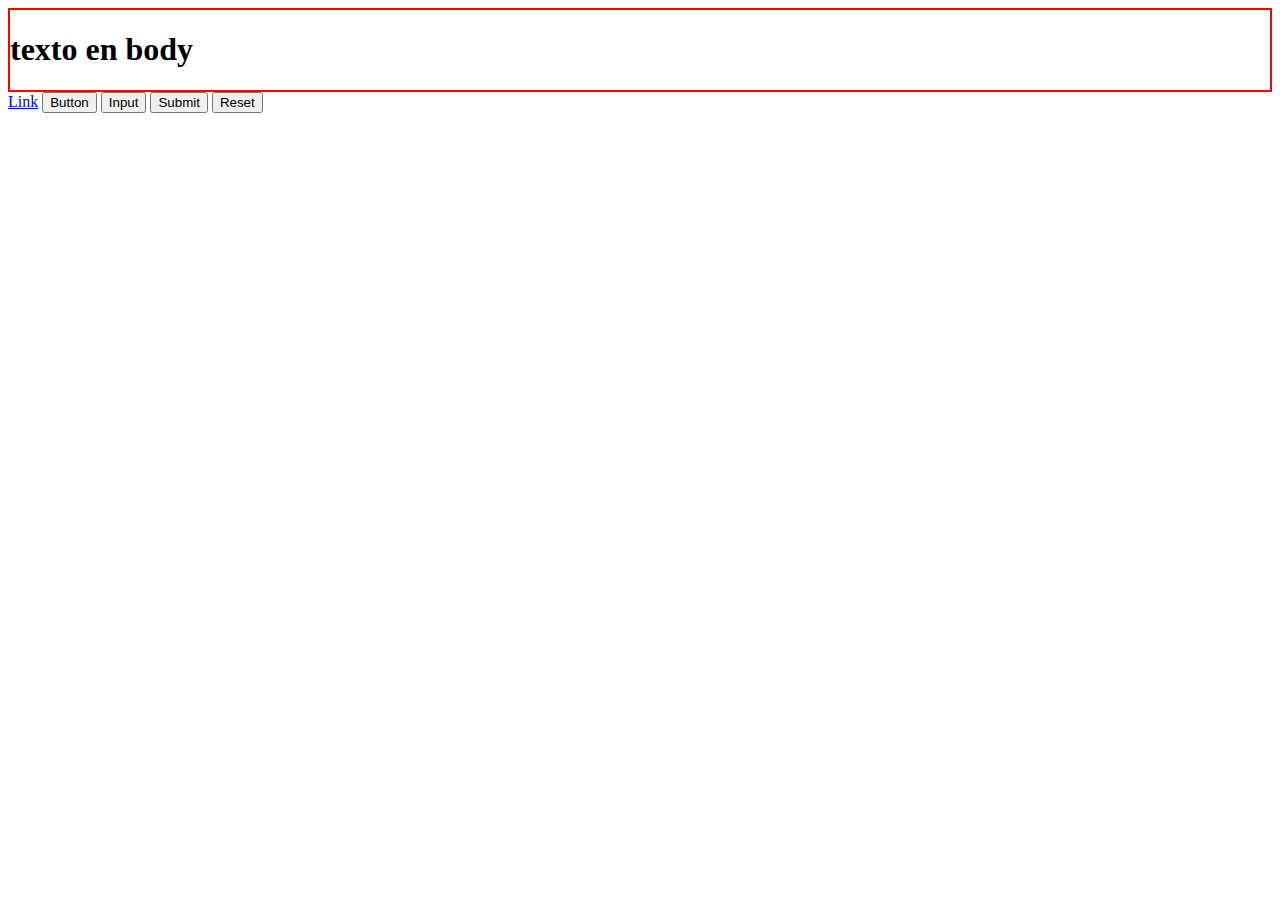
==== assets/pages/conceptos.html @ 98190802 "branch: deb branch created" ====
<!DOCTYPE html>
<html lang="en">
<head>
    <style>
        .box{
            border: 2px solid red;
        }
    </style>

    <meta charset="UTF-8">
    <meta name="viewport" content="width=device-width, initial-scale=1.0">
    <!-- bootstrap styel -->
    <link href="https://cdn.jsdelivr.net/npm/bootstrap@5.3.1/dist/css/bootstrap.min.css" rel="stylesheet" integrity="sha384-4bw+/aepP/YC94hEpVNVgiZdgIC5+VKNBQNGCHeKRQN+PtmoHDEXuppvnDJzQIu9" crossorigin="anonymous">
    <title>Document</title>
</head>

<body>
    
    
<div class="container box my-2">
    <h1>texto en body</h1>
</div>

    <a class="btn btn-secundary" href="#" role="button">Link</a>
<button class="btn btn-primary" type="submit">Button</button>
<input class="btn btn-primary" type="button" value="Input">
<input class="btn btn-primary" type="submit" value="Submit">
<input class="btn btn-primary" type="reset" value="Reset">
    <!-- bootstrap js script (al final siempre para poder cargar el front antes q funcionalidad)-->
    <script src="https://cdn.jsdelivr.net/npm/bootstrap@5.3.1/dist/js/bootstrap.bundle.min.js" integrity="sha384-HwwvtgBNo3bZJJLYd8oVXjrBZt8cqVSpeBNS5n7C8IVInixGAoxmnlMuBnhbgrkm" crossorigin="anonymous"></script>

</body>
</html>
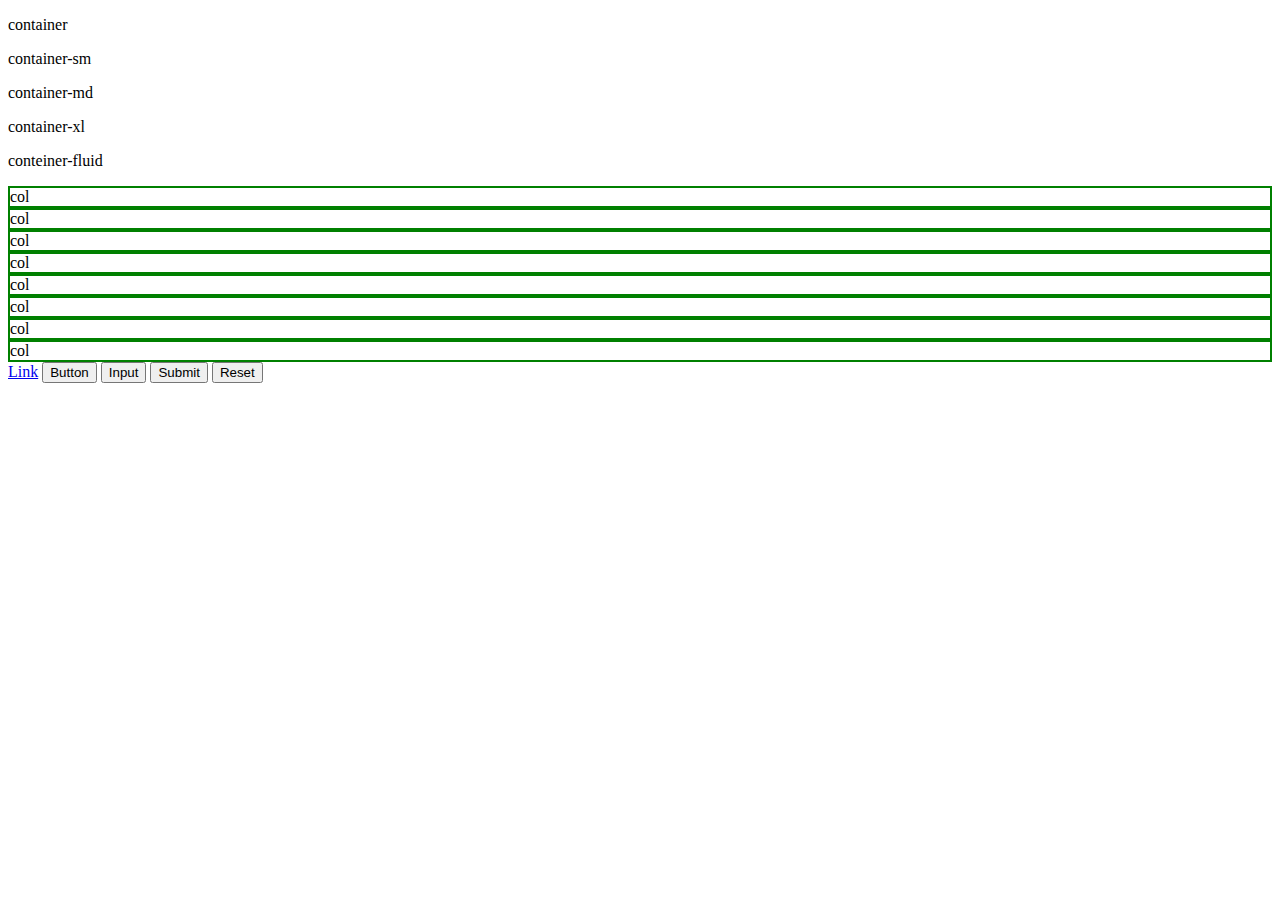
==== commit e775b3a6: "feature:index.html file added" ====
--- a/assets/pages/conceptos.html
+++ b/assets/pages/conceptos.html
@@ -1,25 +1,54 @@
 <!DOCTYPE html>
 <html lang="en">
 <head>
-    <style>
-        .box{
-            border: 2px solid red;
-        }
-    </style>
 
     <meta charset="UTF-8">
     <meta name="viewport" content="width=device-width, initial-scale=1.0">
     <!-- bootstrap styel -->
     <link href="https://cdn.jsdelivr.net/npm/bootstrap@5.3.1/dist/css/bootstrap.min.css" rel="stylesheet" integrity="sha384-4bw+/aepP/YC94hEpVNVgiZdgIC5+VKNBQNGCHeKRQN+PtmoHDEXuppvnDJzQIu9" crossorigin="anonymous">
+    <link rel="stylesheet" href="/assets/styles/conceptos.css">
     <title>Document</title>
 </head>
 
 <body>
     
     
+
+
+<!-- contenedores -->
 <div class="container box my-2">
-    <h1>texto en body</h1>
+    <p>container</p>        
 </div>
+<div class="container-sm box my-2">
+    <p>container-sm</p>        
+</div>
+<div class="container-md box my-2">
+    <p>container-md</p>        
+</div>
+<div class="container-xl box my-2">
+    <p>container-xl</p>        
+</div>
+<div class="container-fluid box my-2">
+    <p>conteiner-fluid</p>        
+</div>
+<!-- section.container>.row>.col.box-col*3  abreviacion emmet--> 
+<section class="container">
+    <div class="row">
+        <div class="col box-col">col</div>
+        <div class="col box-col">col</div>
+        <div class="col box-col">col</div>
+    </div>
+    <div class="row mt-2">
+        <div class="col-3 box-col">col</div>
+        <div class="col-3 box-col">col</div>
+        <div class="col-6 box-col">col</div>
+    </div>
+    <div class="row mt-2">
+        <div class="col-12 col-md-8 box-col">col</div>
+        <div class="col-12 col-4 box-col">col</div>
+    </div>
+</section>
+    
 
     <a class="btn btn-secundary" href="#" role="button">Link</a>
 <button class="btn btn-primary" type="submit">Button</button>
--- a/assets/styles/conceptos.css
+++ b/assets/styles/conceptos.css
@@ -0,0 +1,13 @@
+.box{
+    border: 2px red;
+}
+
+.box-col {
+    border: 2px solid green;
+}
+
+.box-row{
+    border: 2px solid turquoise;
+    min-height: 80px;
+
+}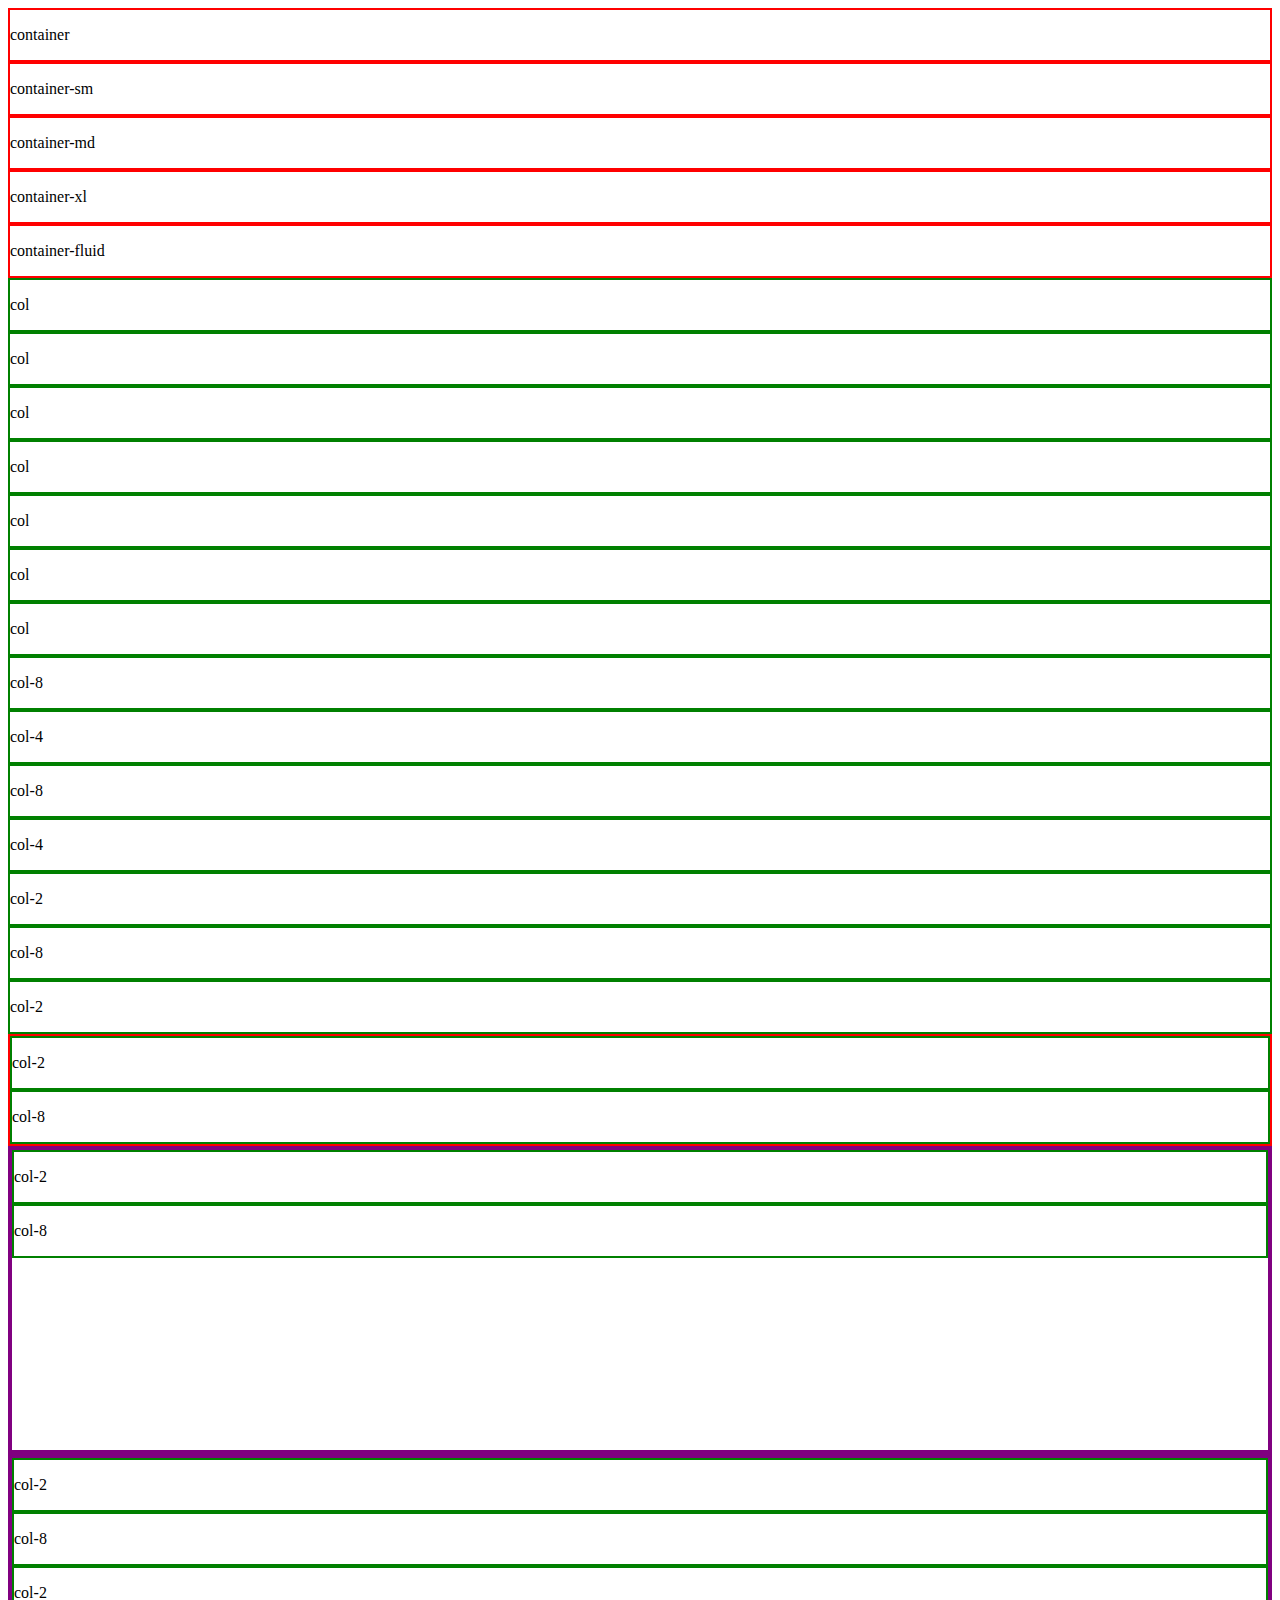
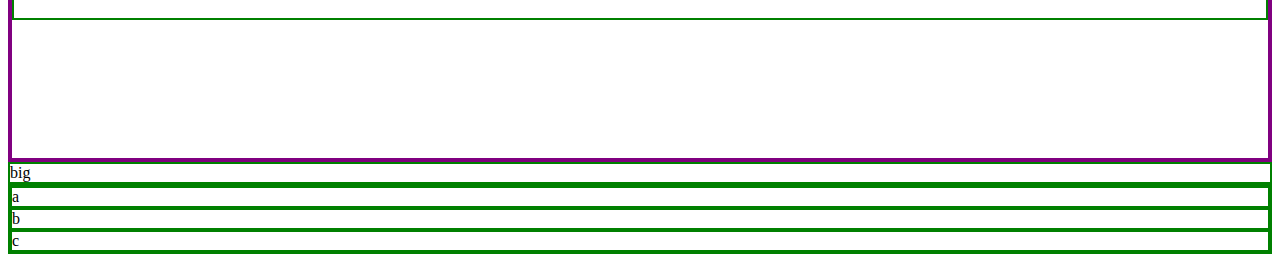
==== commit f1174bab: "ci:nuevos funcionalidades y tarea" ====
--- a/assets/pages/conceptos.html
+++ b/assets/pages/conceptos.html
@@ -1,62 +1,99 @@
 <!DOCTYPE html>
 <html lang="en">
 <head>
-
     <meta charset="UTF-8">
     <meta name="viewport" content="width=device-width, initial-scale=1.0">
-    <!-- bootstrap styel -->
+    <!-- Bootstrap style -->
     <link href="https://cdn.jsdelivr.net/npm/bootstrap@5.3.1/dist/css/bootstrap.min.css" rel="stylesheet" integrity="sha384-4bw+/aepP/YC94hEpVNVgiZdgIC5+VKNBQNGCHeKRQN+PtmoHDEXuppvnDJzQIu9" crossorigin="anonymous">
-    <link rel="stylesheet" href="/assets/styles/conceptos.css">
+    <!-- estilos personalizados -->
+    <link rel="stylesheet" href="../styles/conceptos.css">
     <title>Document</title>
 </head>
+<body>
+    <!-- contenedores -->
+    <div class="container box my-2">
+        <p>container</p>        
+    </div>
+    <div class="container-sm box my-2">
+        <p>container-sm</p>        
+    </div>
+    <div class="container-md box my-2">
+        <p>container-md</p>        
+    </div>
+    <div class="container-xl box my-2">
+        <p>container-xl</p>        
+    </div>
+    <div class="container-fluid box my-2">
+        <p>container-fluid</p>        
+    </div>
 
-<body>
+    <!-- contenedores con grid -->
+    <!-- section .container,  1 .row, 3 .col -->
+    <section class="container text-center bg-black text-light">
+        <div class="row">
+            <div class="col box-col"><p>col</p></div>
+            <div class="col box-col"><p>col</p></div>
+            <div class="col box-col"><p>col</p></div>
+        </div>
+
+        <div class="row mt-2">
+            <div class="col box-col"><p>col</p></div>
+            <div class="col box-col"><p>col</p></div>
+            <div class="col box-col"><p>col</p></div>
+            <div class="col box-col"><p>col</p></div>
+        </div>
+        
+        <div class="row mt-2">
+            <div class="col-8 box-col"><p>col-8</p></div>
+            <div class="col-4 box-col"><p>col-4</p></div>
+        </div>
+        
+        <div class="row mt-2">
+            <div class="col-12  col-md-8 box-col"><p>col-8</p></div>
+            <div class="col-12  col-md-4 box-col"><p>col-4</p></div>
+        </div>
+        <div class="row mt-2">
+            <div class="col-12  col-md-2 box-col"><p>col-2</p></div>
+            <div class="col-12  col-md-8 box-col"><p>col-8</p></div>
+            <div class="col-12  col-md-2 box-col"><p>col-2</p></div>
+        </div>
+        
+        <div class="row justify-content-center mt-2 box">
+            <div class="col-10  col-md-2 box-col"><p>col-2</p></div>
+            <div class="col-10  col-md-8 box-col"><p>col-8</p></div>        
+        </div>
+        
+    </section>
+
+    <section class="container text-center box-section">
+        <div class="row box-section align-items-center justify-content-center mt-2 ">
+            <div class="col-10  col-md-2 box-col"><p>col-2</p></div>
+            <div class="col-10  col-md-8 box-col"><p>col-8</p></div>        
+        </div>                
+    </section>
     
-    
+    <section class="container text-center box-section">
+        <div class="row box-section justify-content-center mt-2 ">
+            <div class="col-10 align-self-start col-md-2 box-col"><p>col-2</p></div>
+            <div class="col-10 align-self-center  col-md-8 box-col"><p>col-8</p></div>        
+            <div class="col-10 align-self-end col-md-2 box-col"><p>col-2</p></div>
+        </div>                
+    </section>
+
+    <section class="container text-center bg-black text-light">
+        <div class="row">
+          <div class="col-9 box-col">big</div>
+          <div class="col-3 box-col">
+            <div class="row box-col">a</div>
+            <div class="row box-col">b</div>
+            <div class="row box-col">c</div>
+          </div>
+        </div>
+      </section>
 
 
-<!-- contenedores -->
-<div class="container box my-2">
-    <p>container</p>        
-</div>
-<div class="container-sm box my-2">
-    <p>container-sm</p>        
-</div>
-<div class="container-md box my-2">
-    <p>container-md</p>        
-</div>
-<div class="container-xl box my-2">
-    <p>container-xl</p>        
-</div>
-<div class="container-fluid box my-2">
-    <p>conteiner-fluid</p>        
-</div>
-<!-- section.container>.row>.col.box-col*3  abreviacion emmet--> 
-<section class="container">
-    <div class="row">
-        <div class="col box-col">col</div>
-        <div class="col box-col">col</div>
-        <div class="col box-col">col</div>
-    </div>
-    <div class="row mt-2">
-        <div class="col-3 box-col">col</div>
-        <div class="col-3 box-col">col</div>
-        <div class="col-6 box-col">col</div>
-    </div>
-    <div class="row mt-2">
-        <div class="col-12 col-md-8 box-col">col</div>
-        <div class="col-12 col-4 box-col">col</div>
-    </div>
-</section>
-    
 
-    <a class="btn btn-secundary" href="#" role="button">Link</a>
-<button class="btn btn-primary" type="submit">Button</button>
-<input class="btn btn-primary" type="button" value="Input">
-<input class="btn btn-primary" type="submit" value="Submit">
-<input class="btn btn-primary" type="reset" value="Reset">
-    <!-- bootstrap js script (al final siempre para poder cargar el front antes q funcionalidad)-->
+    <!-- Bootstrap script -->
     <script src="https://cdn.jsdelivr.net/npm/bootstrap@5.3.1/dist/js/bootstrap.bundle.min.js" integrity="sha384-HwwvtgBNo3bZJJLYd8oVXjrBZt8cqVSpeBNS5n7C8IVInixGAoxmnlMuBnhbgrkm" crossorigin="anonymous"></script>
-
 </body>
 </html>--- a/assets/styles/conceptos.css
+++ b/assets/styles/conceptos.css
@@ -1,13 +1,12 @@
 .box{
-    border: 2px red;
+    border: 2px solid red;
 }
 
 .box-col {
     border: 2px solid green;
 }
 
-.box-row{
-    border: 2px solid turquoise;
-    min-height: 80px;
-
+.box-section {
+    border: 2px solid purple;
+    min-height: 300px;
 }